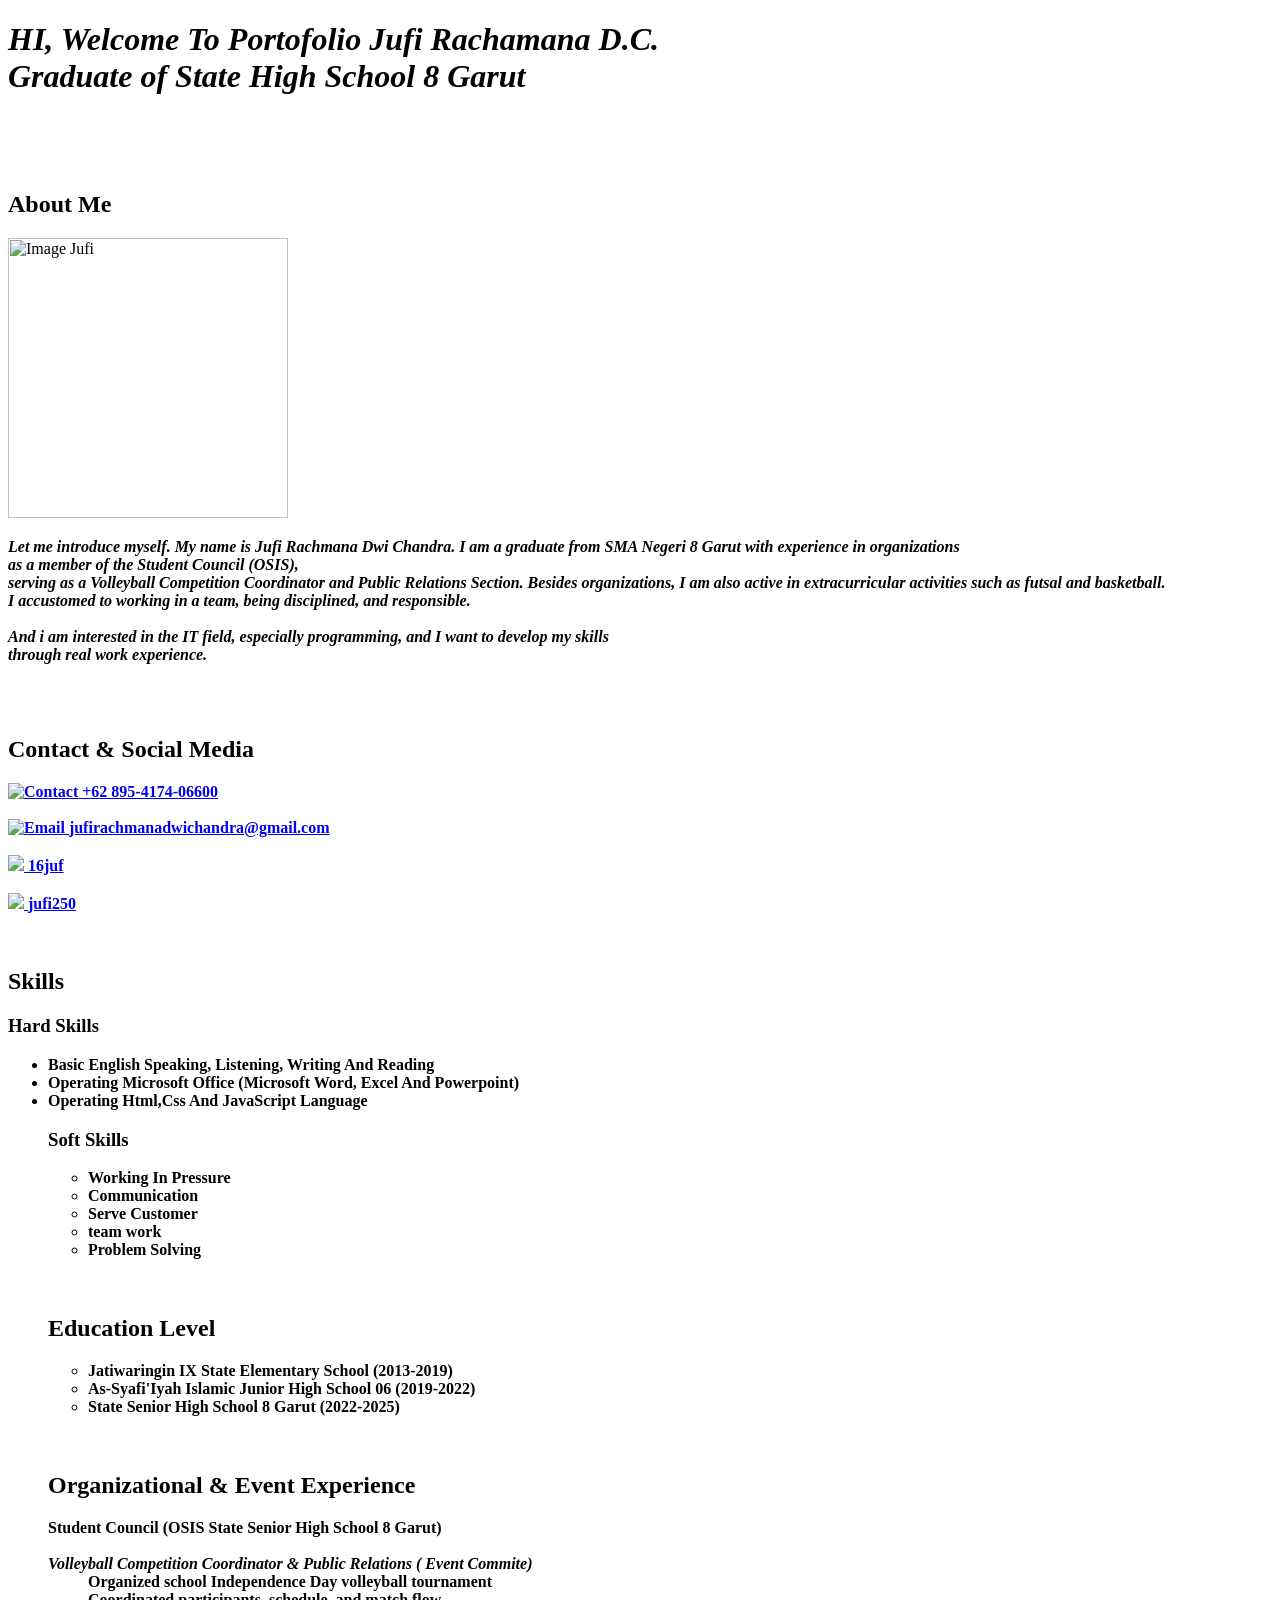
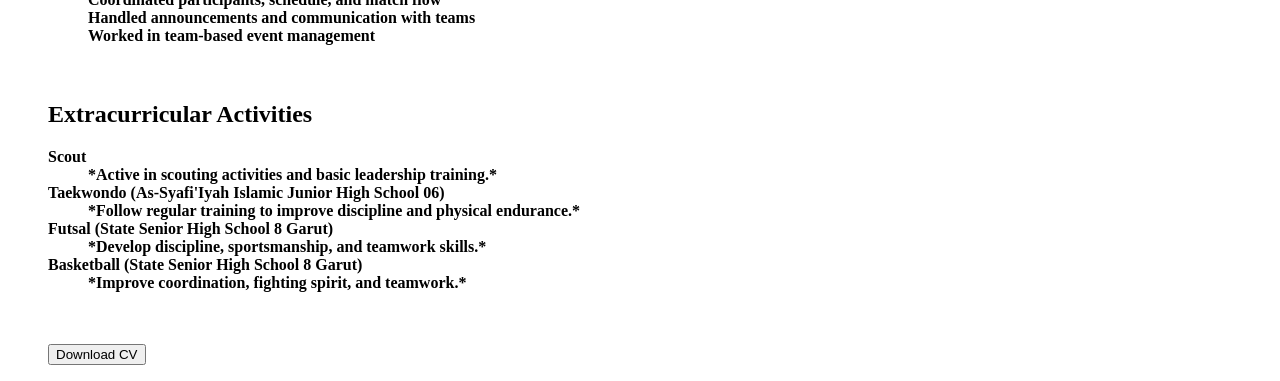
==== index.html @ 2dc1917c "Rename index.html.html to index.html" ====
<!doctype html>
<html lang="en-US"></html>
  <head>
    <meta charset="UTF-8">
    <meta name="profile/ biodata" content="Portofolio Website">
    <meta name="viewport" content="width=device-width, initial-scale=1.0">
    <title>Portofolio - Jufi Rachmana D.C.</title>
    <link rel="stylesheet" href="style.css">
  </head>
  
  <body>

    <!-- div = defines a division of a document -->

    <!-- Isi Portofolio Jufi Rachmana -->
     <div class="Introduction"></div>
   <h1>
      <em>HI, Welcome To Portofolio Jufi Rachamana D.C.<br>Graduate of State High School 8 Garut</em>
    </h1>
    <br>
    
<br><br>

    <!-- ABOUT ME -->

    <h2>About Me</h2>
     <img src="Foto Jufi.jpeg" class="Profile" width="280px" height="280px" title="Image Jufi">
     <div class="About-Me"></div>
      <p id="AboutMe"><strong><i>
   Let me introduce myself. My name is Jufi Rachmana Dwi Chandra. 
   I am a graduate from SMA Negeri 8 Garut with experience in organizations 
   <br>as a member of the Student Council (OSIS),<br>
   serving as a Volleyball Competition Coordinator and Public Relations Section.
Besides organizations, I am also active in extracurricular activities such as futsal and basketball. 
<br><span>I accustomed to working in a team, being disciplined, and responsible.</span>
<strong> <br><br>
<span> And i am interested in the IT field, especially programming, and I want to develop my skills 
<br>through real work experience.</span></strong></p></i>

<br><br>

 <!-- Contact & Social Media -->

<h2>Contact & Social Media</h2>

<div class="Contact">

  <a href="Whatssap.jfif" class="contact-item" title="Handphone" text-align="center">
    <img src="Whatssap.jfif" alt="Contact">
    <span>+62 895-4174-06600</span>
  </a>

  <br><br>

  <a href="mailto:jufirachmanadwichandra@gmail.com" class="contact-item" title="Gmail">
    <img src="Jufi Gmail.jpeg" alt="Email">
    <span>jufirachmanadwichandra@gmail.com</span>
  </a>

  <br><br>

  <a href="https://www.instagram.com/16juf" target="_blank" class="contact-item" title="Instagram">
    <img src="https://cdn-icons-png.flaticon.com/512/2111/2111463.png">
    <span>16juf</span>
  </a>

  <br><br>

  <a href="https://github.com/jufi250" target="_blank" class="contact-item" title="GitHub">
    <img src="https://raw.githubusercontent.com/simple-icons/simple-icons/develop/icons/github.svg">
    <span>jufi250</span>
  </a>
</div>

     <br><br>

     <!-- Skills -->

     <div class="Skills"></div>
     <h2>Skills</h2>
     <h3>Hard Skills</h3>
     <ul>
      <li class="Hard Skills">Basic English Speaking, Listening, Writing And Reading</li>
      <li class="Hard Skills">Operating Microsoft Office (Microsoft Word, Excel And Powerpoint)</li>
      <li class="Hard Skills"> Operating Html,Css And JavaScript Language</li>

      <h3>Soft Skills</h3>
      <ul>
        <li class="Soft Skills">Working In Pressure</li>
        <li class="Soft Skills">Communication</li>
        <li class="Soft Skills">Serve Customer</li>
        <li class="Soft Skills">team work</li>
        <li class="Soft Skills">Problem Solving</li>
       </ul>
  <br><br>
  
        <!-- Education Level -->

 <h2>Education Level</h2>
 <div class="Education"></div>
   <ul>
      <li class="School">Jatiwaringin IX State Elementary School (2013-2019)
        </li>
      <li class="School" >As-Syafi'Iyah Islamic Junior High School 06 (2019-2022)
      </li>
      <li class="School">State Senior High School 8 Garut (2022-2025)
      </li>
    </ul>

    <br><br>

     <!-- Organizational & Event Experience -->

    <h2>Organizational & Event Experience</h2>
    <div class="Organizational-Experience"></div>

    <dt><strong>Student Council (OSIS State Senior High School 8 Garut)</strong></dt>
    <br>
    <dt><em><strong>Volleyball Competition Coordinator & Public Relations ( Event Commite)</strong></em></dt>
    <dd class="Jobdesk" >Organized school Independence Day volleyball tournament</dd>
    <dd class="Jobdesk" >Coordinated participants, schedule, and match flow</dd>
    <dd class="Jobdesk" >Handled announcements and communication with teams</dd>
    <dd class="Jobdesk" >Worked in team-based event management</dd>

    <br><br>

    <!-- Extracurricular Activities -->

    <h2>Extracurricular Activities</h2>
    <div class="Extracurricular Activities"></div>
    <dl>
      <dt class="Extracurricular"><strong>Scout</strong></dt>
      <dd id="Jobdesk">*Active in scouting activities and basic leadership training.*</dd>
     
      <dt class="Extracurricular"><strong>Taekwondo (As-Syafi'Iyah Islamic Junior High School 06)</strong></dt>
      <dd id="Jobdesk">*Follow regular training to improve discipline and physical endurance.*</dd>
    
      <dt class="Extracurricular"><strong>Futsal (State Senior High School 8 Garut)</strong></dt>
      <dd id="Jobdesk">*Develop discipline, sportsmanship, and teamwork skills.*</dd>

      <dt class="Extracurricular"><strong>Basketball (State Senior High School 8 Garut)</strong></dt>
      <dd id="Jobdesk">*Improve coordination, fighting spirit, and teamwork.*</dd>
     </dl>

     <br><br>

<table>
  <div class="Documents"></div>
   <a href="CV Jufi Rachmana.pdf" download>
    <button>Download CV</button>
    </a>
    </table>

 <script src="script.js"></script>
    </body>
  </html>
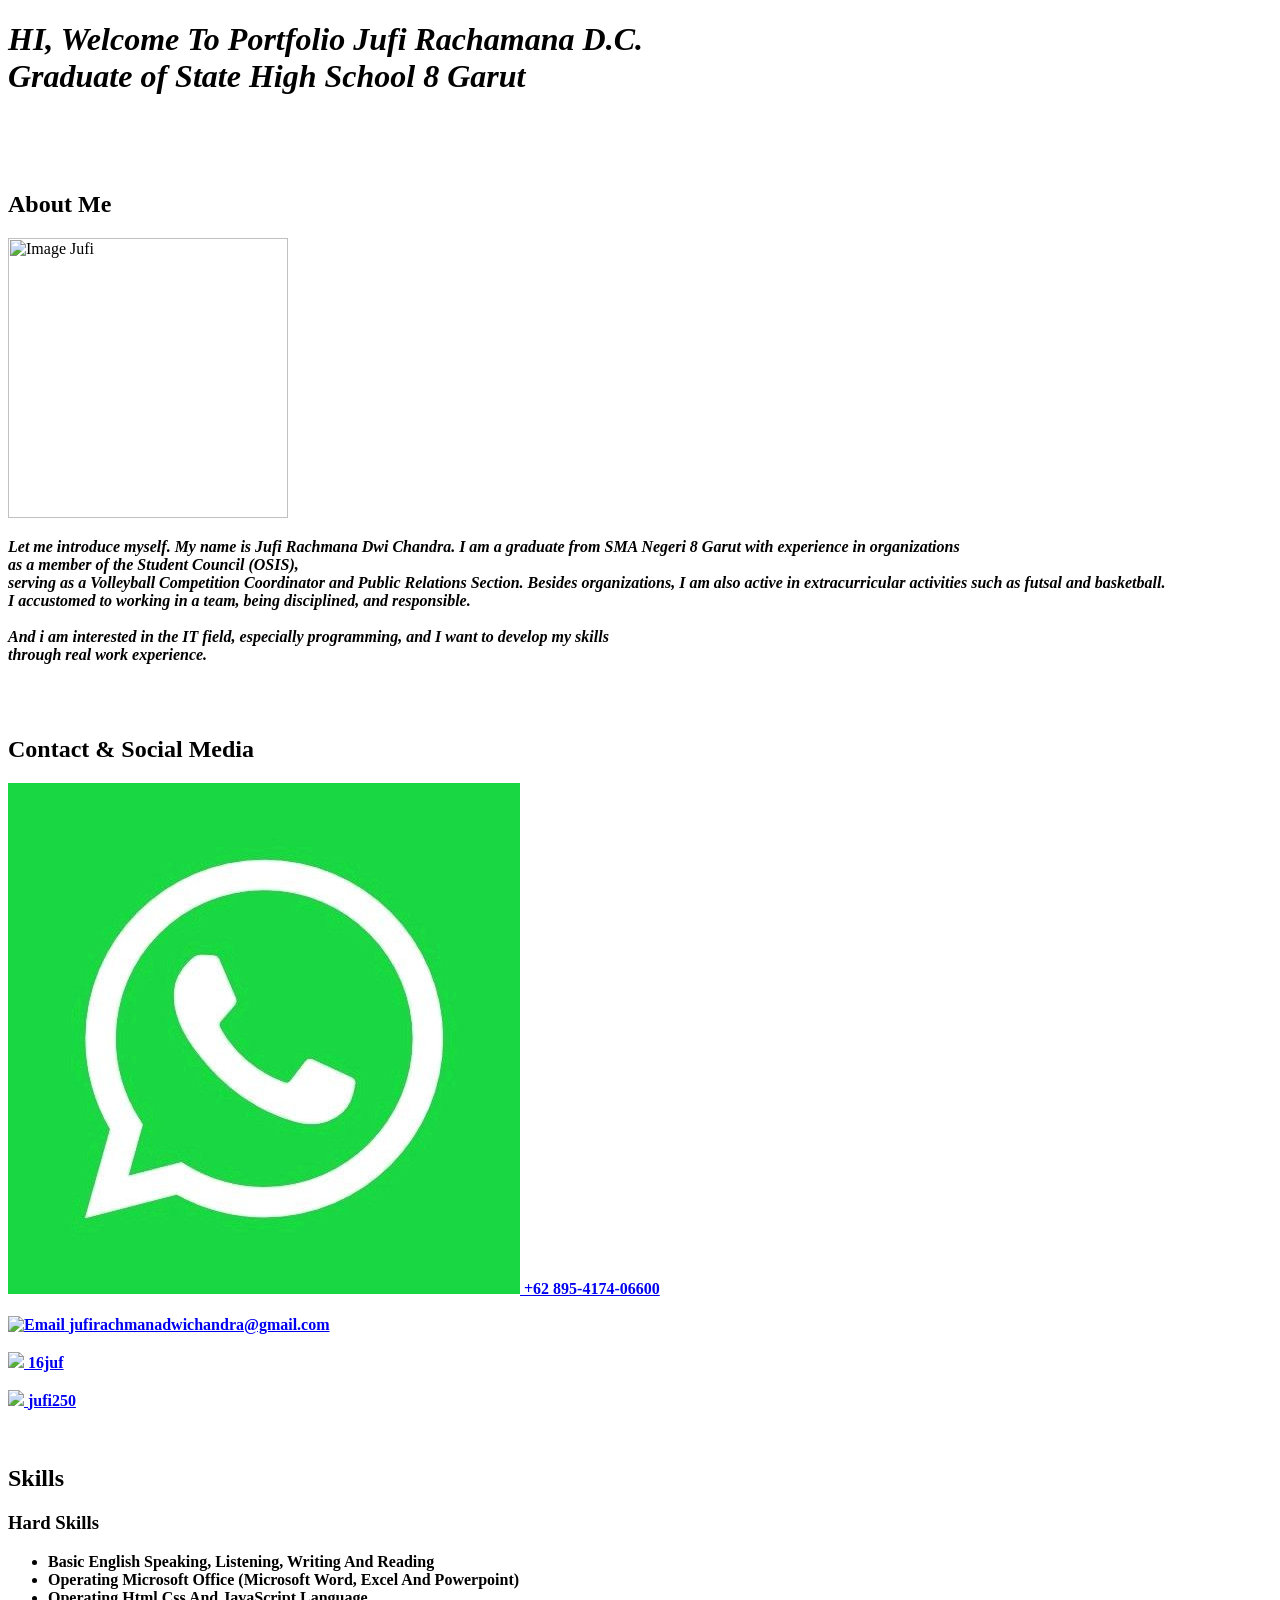
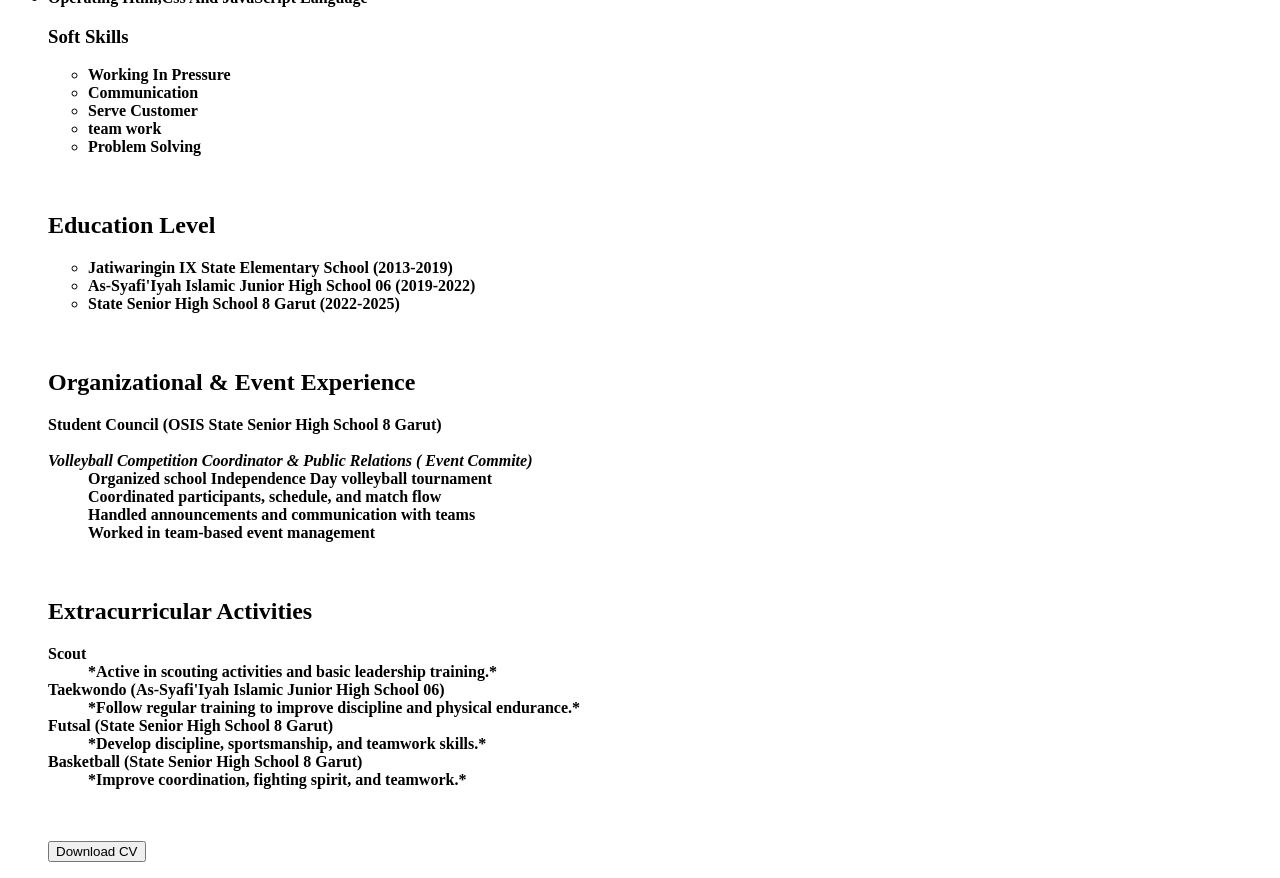
==== commit 447f2935: "Fix HTML encoding and update portfolio details" ====
--- a/index.html
+++ b/index.html
@@ -2,9 +2,9 @@
 <html lang="en-US"></html>
   <head>
     <meta charset="UTF-8">
-    <meta name="profile/ biodata" content="Portofolio Website">
+    <meta name="profile/ biodata" content="Portfolio Website">
     <meta name="viewport" content="width=device-width, initial-scale=1.0">
-    <title>Portofolio - Jufi Rachmana D.C.</title>
+    <title>Portfolio - Jufi Rachmana D.C.</title>
     <link rel="stylesheet" href="style.css">
   </head>
   
@@ -12,10 +12,10 @@
 
     <!-- div = defines a division of a document -->
 
-    <!-- Isi Portofolio Jufi Rachmana -->
+    <!-- Isi Portfolio Jufi Rachmana -->
      <div class="Introduction"></div>
    <h1>
-      <em>HI, Welcome To Portofolio Jufi Rachamana D.C.<br>Graduate of State High School 8 Garut</em>
+      <em>HI, Welcome To Portfolio Jufi Rachamana D.C.<br>Graduate of State High School 8 Garut</em>
     </h1>
     <br>
     
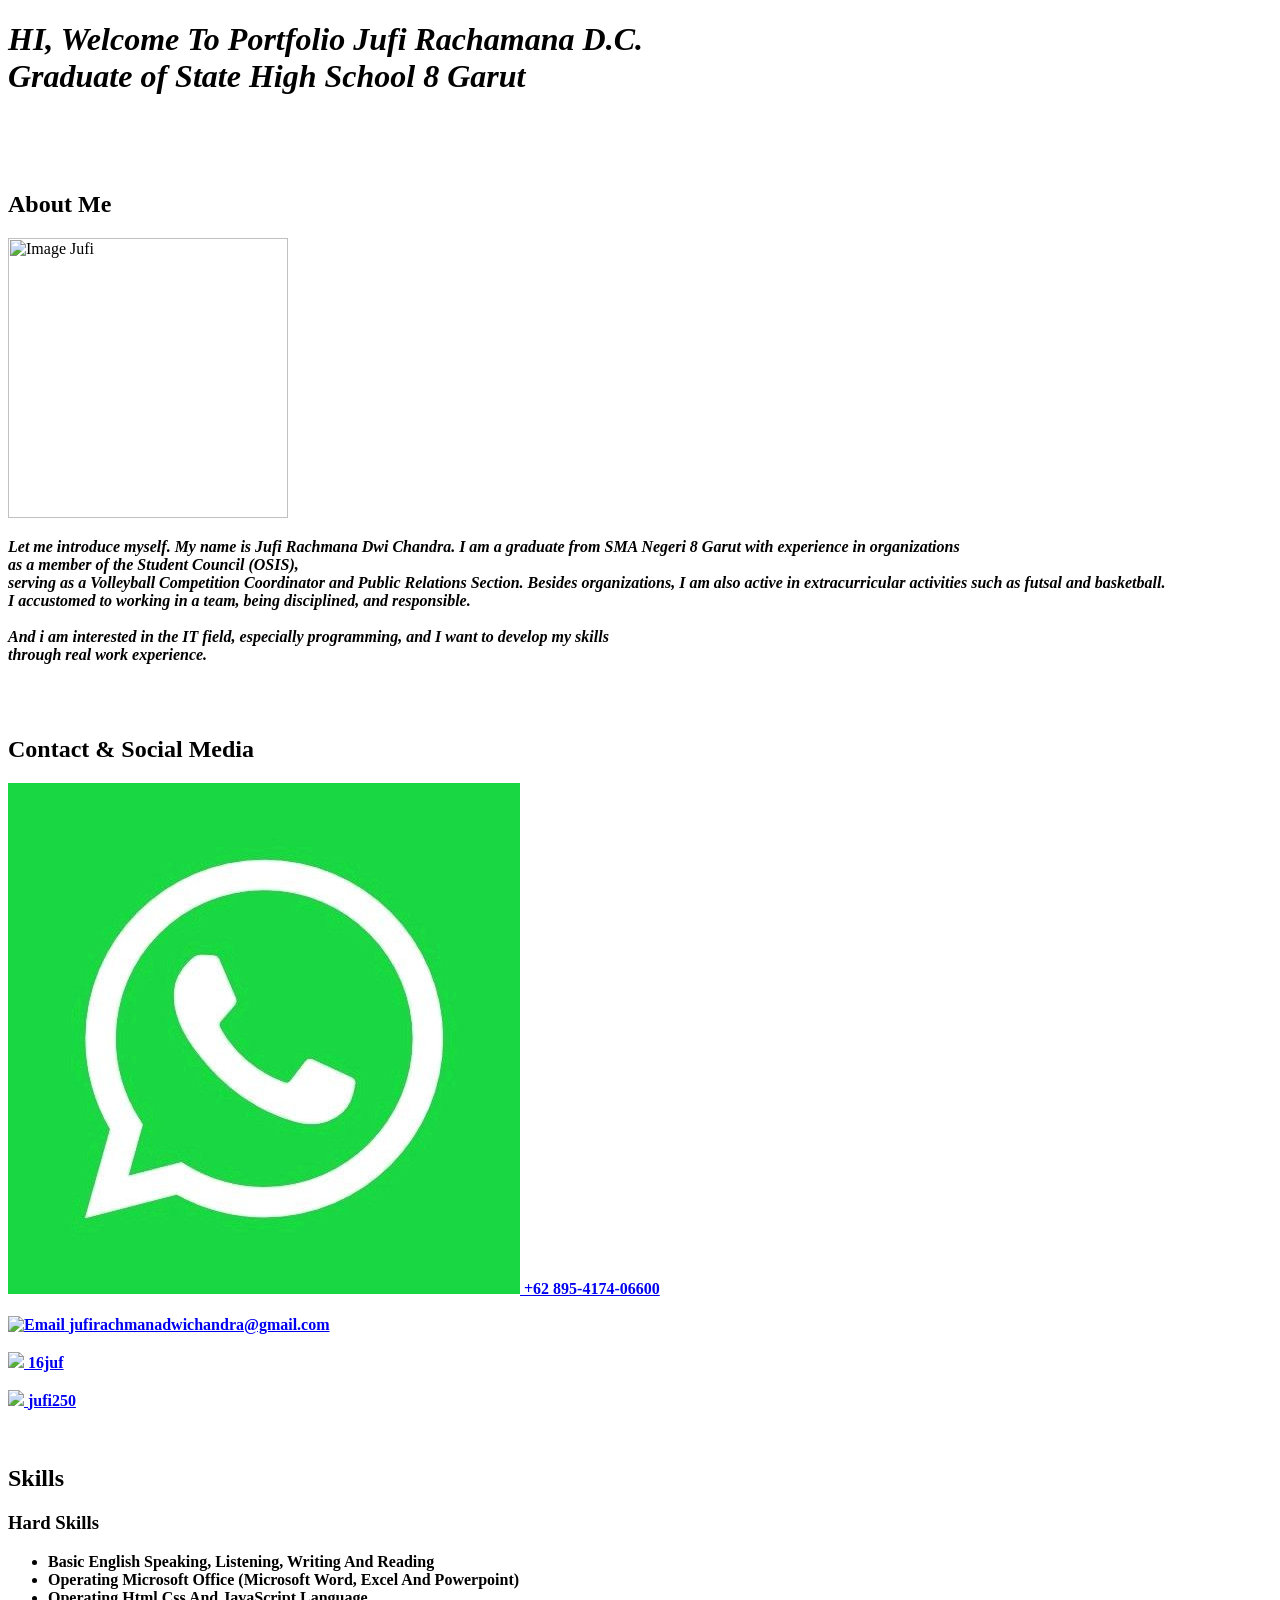
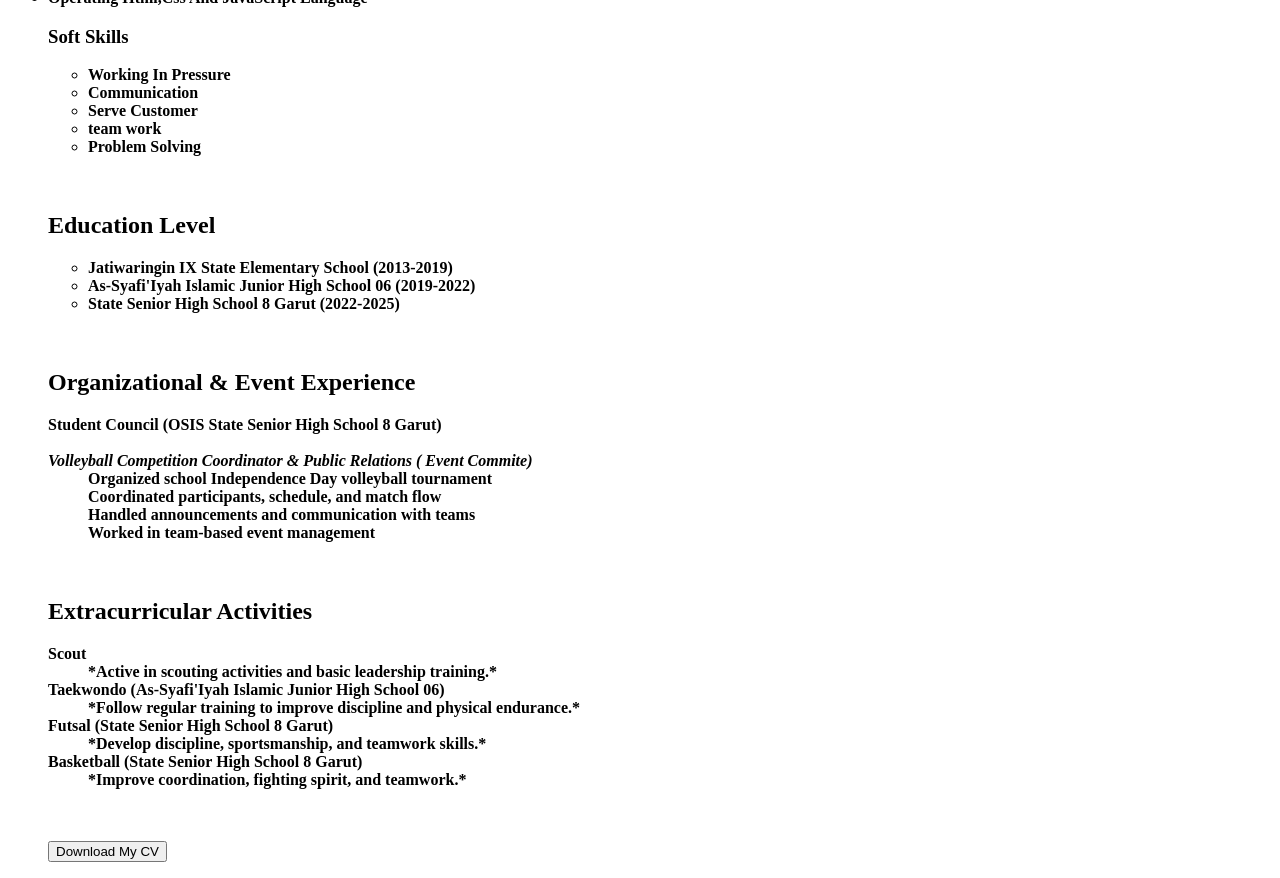
==== commit edf7ea87: "Add files via upload" ====
--- a/index.html
+++ b/index.html
@@ -1,10 +1,11 @@
 <!doctype html>
-<html lang="en-US"></html>
+<html lang="en-US">
   <head>
     <meta charset="UTF-8">
     <meta name="profile/ biodata" content="Portfolio Website">
     <meta name="viewport" content="width=device-width, initial-scale=1.0">
     <title>Portfolio - Jufi Rachmana D.C.</title>
+    <link rel="icon" type="image/png" href="Jf.png">
     <link rel="stylesheet" href="style.css">
   </head>
   
@@ -43,29 +44,32 @@
 
 <h2>Contact & Social Media</h2>
 
+<!-- Whatssap -->
 <div class="Contact">
 
-  <a href="Whatssap.jfif" class="contact-item" title="Handphone" text-align="center">
+  <a href="https://wa.me/62895417406600" target="_blank" class="contact-item" 
+  title="Handphone" text-align="center">
     <img src="Whatssap.jfif" alt="Contact">
     <span>+62 895-4174-06600</span>
   </a>
 
   <br><br>
-
-  <a href="mailto:jufirachmanadwichandra@gmail.com" class="contact-item" title="Gmail">
+ <!-- Gmail -->
+  <a href="https://mail.google.com/mail/?view=cm&fs=1&to=jufirachmanadwichandra@gmail.com" 
+  target="_blank" class="contact-item" title="Gmail">
     <img src="Jufi Gmail.jpeg" alt="Email">
     <span>jufirachmanadwichandra@gmail.com</span>
   </a>
 
   <br><br>
-
+<!-- Instagram -->
   <a href="https://www.instagram.com/16juf" target="_blank" class="contact-item" title="Instagram">
     <img src="https://cdn-icons-png.flaticon.com/512/2111/2111463.png">
     <span>16juf</span>
   </a>
 
   <br><br>
-
+<!-- GitHub -->
   <a href="https://github.com/jufi250" target="_blank" class="contact-item" title="GitHub">
     <img src="https://raw.githubusercontent.com/simple-icons/simple-icons/develop/icons/github.svg">
     <span>jufi250</span>
@@ -144,12 +148,11 @@
 
      <br><br>
 
-<table>
-  <div class="Documents"></div>
+ <div class="CV-Section"></div>
    <a href="CV Jufi Rachmana.pdf" download>
-    <button>Download CV</button>
+    <button class="cv-btn">Download My CV</button>
     </a>
-    </table>
+    
 
  <script src="script.js"></script>
     </body>
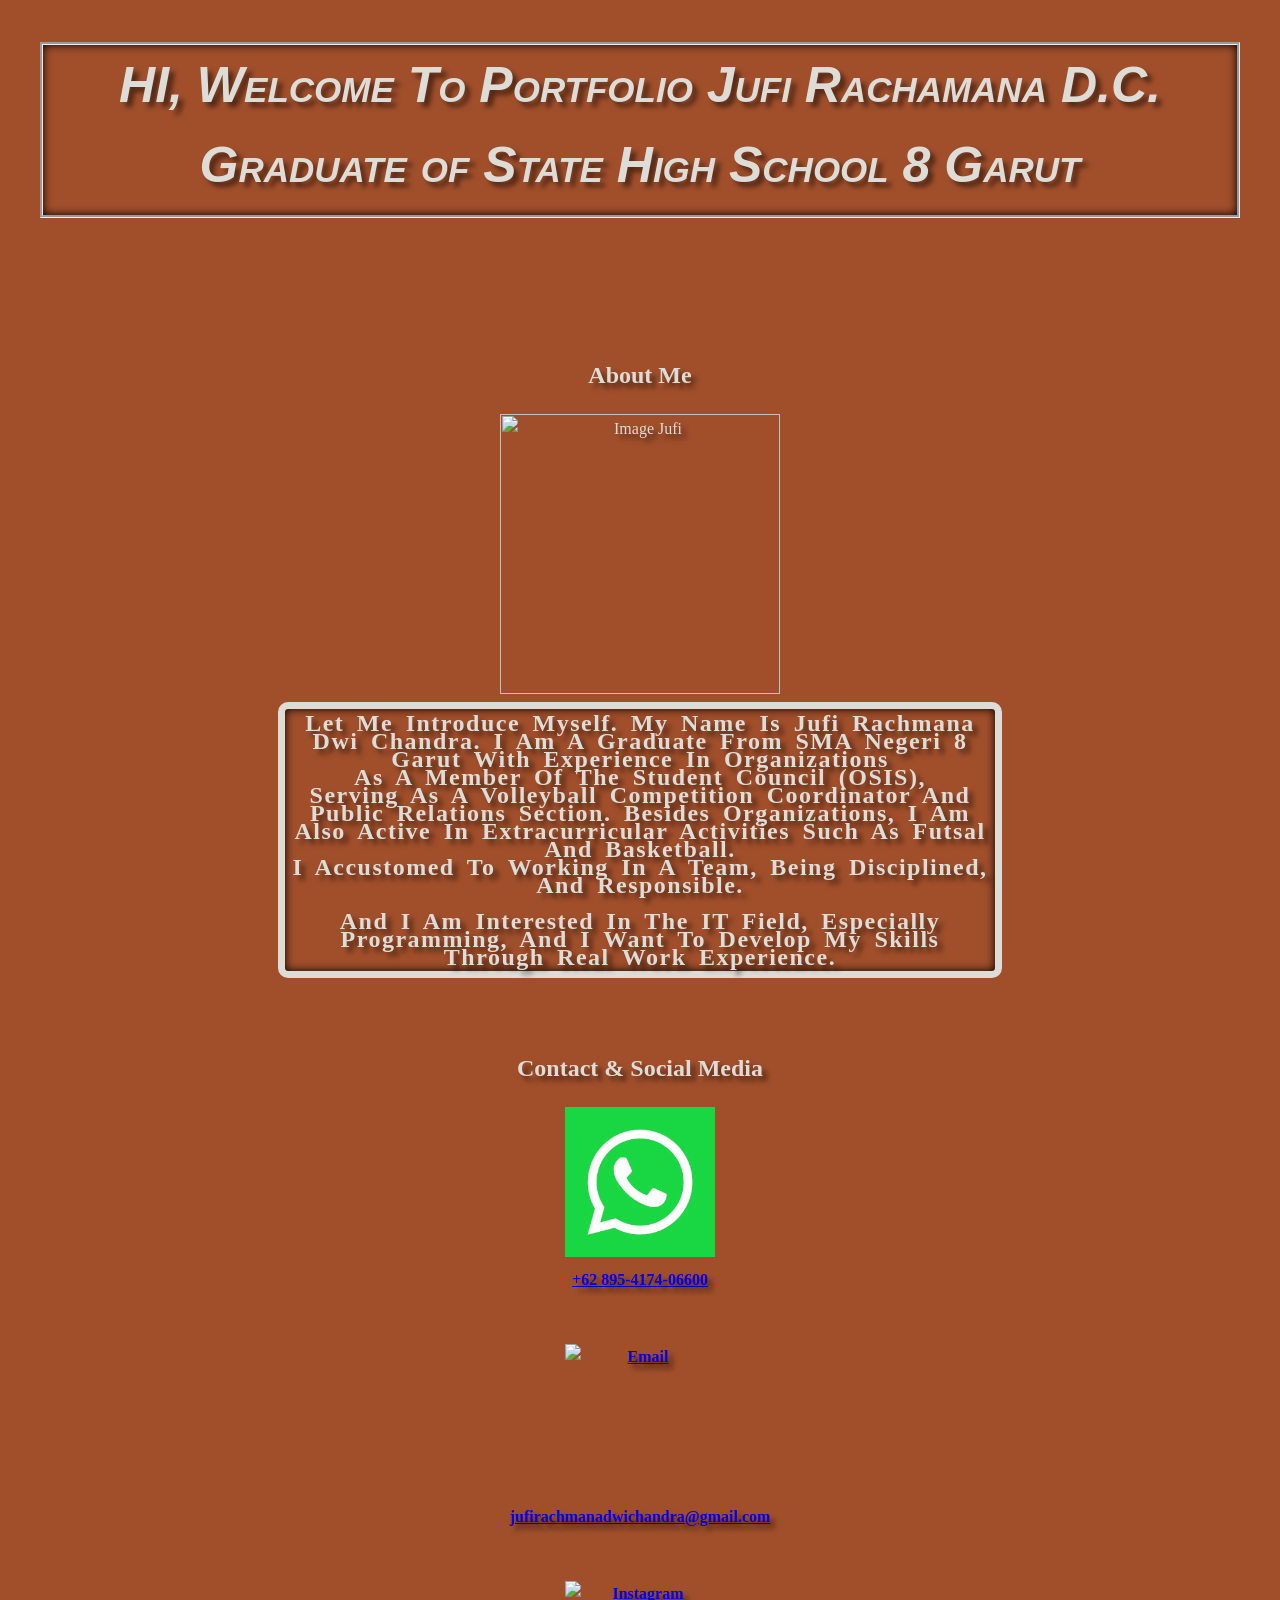
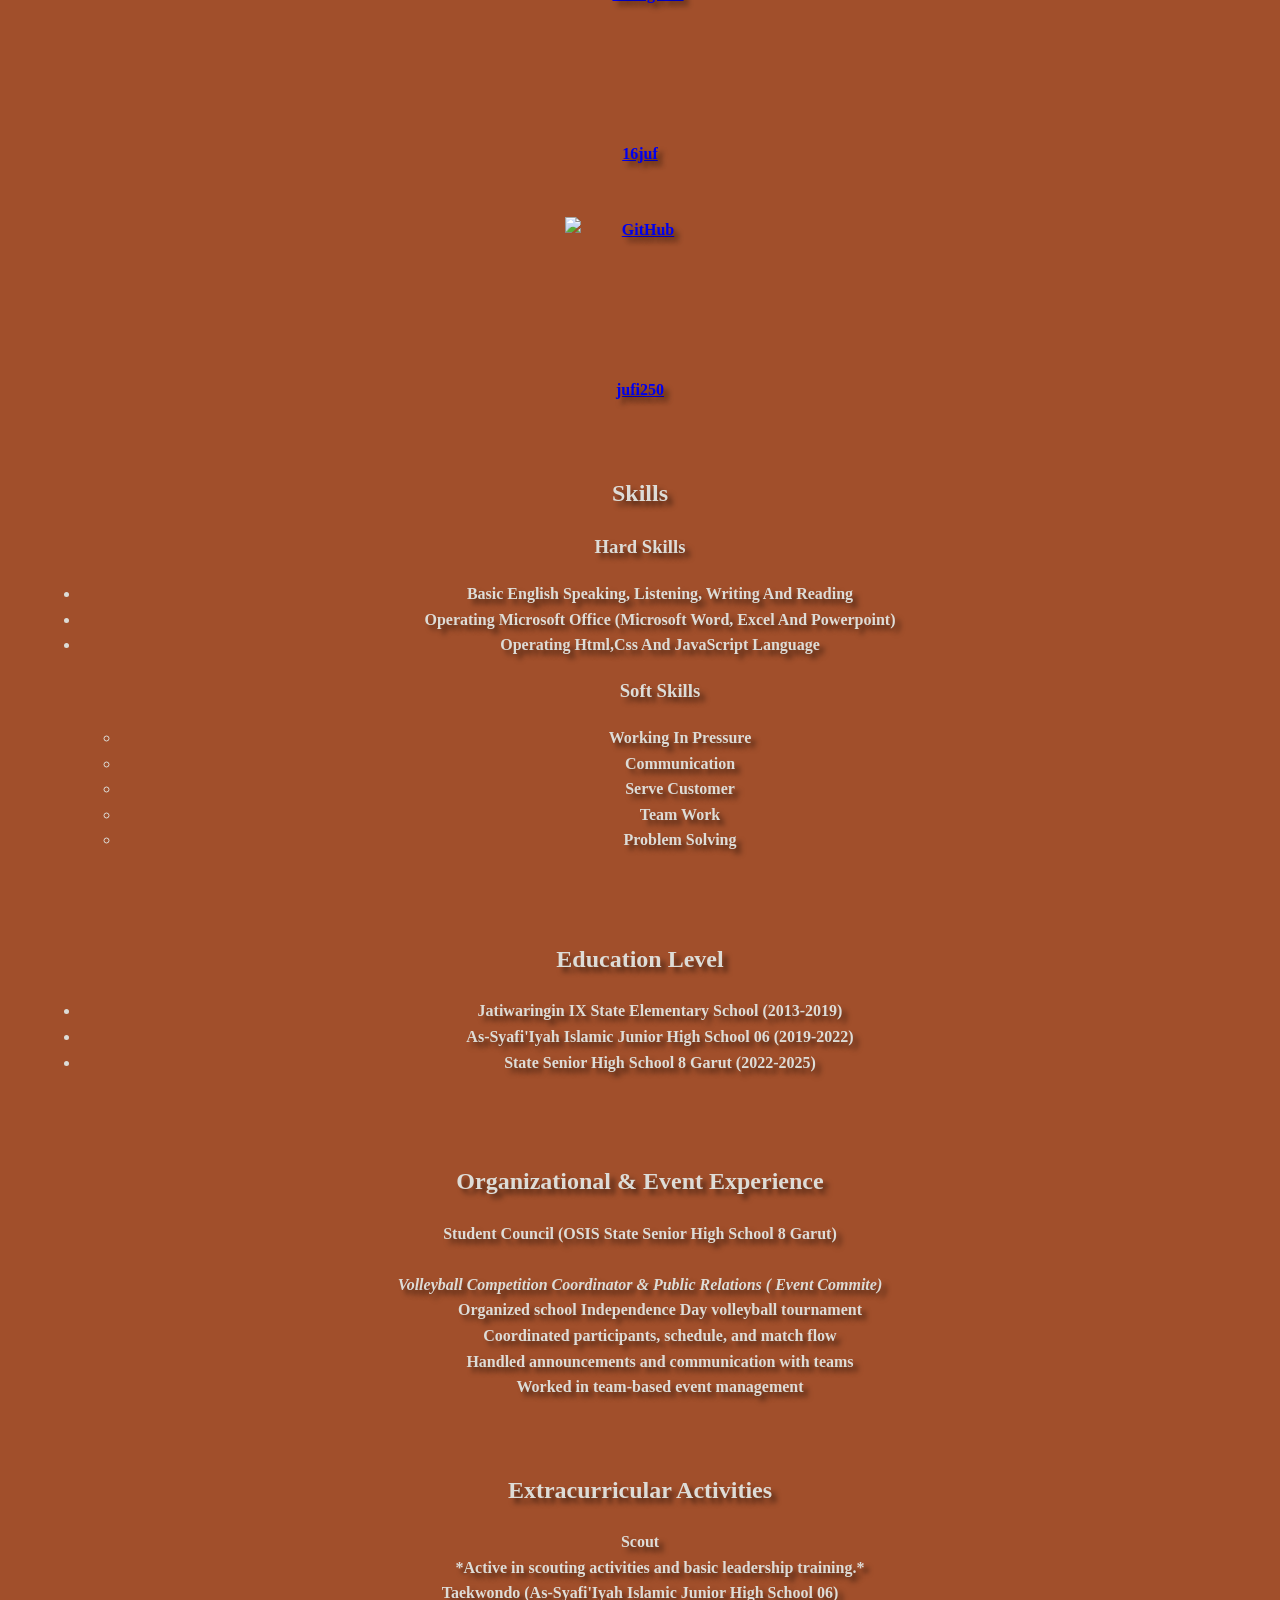
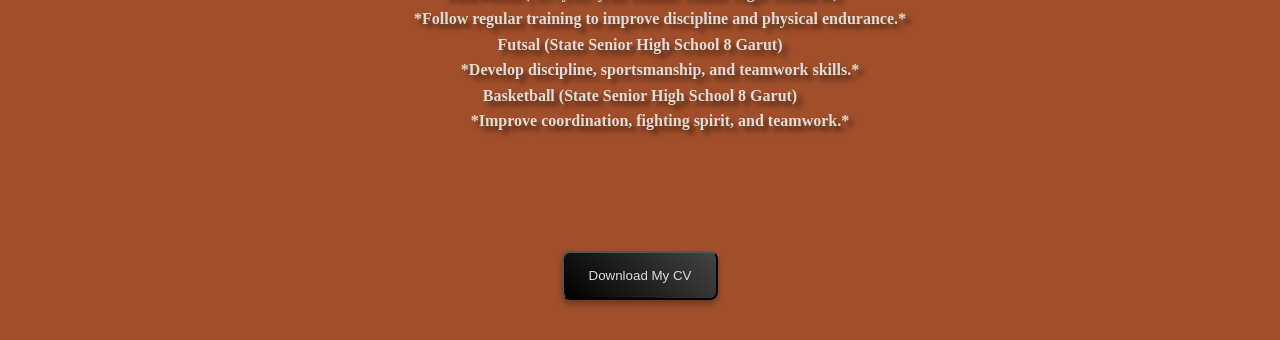
==== commit 72f654c3: "Add files via upload" ====
--- a/index.html
+++ b/index.html
@@ -1,8 +1,8 @@
 <!doctype html>
-<html lang="en-US">
+<html lang="en">
   <head>
     <meta charset="UTF-8">
-    <meta name="profile/ biodata" content="Portfolio Website">
+    <meta name="description" content="Portfolio Website">
     <meta name="viewport" content="width=device-width, initial-scale=1.0">
     <title>Portfolio - Jufi Rachmana D.C.</title>
     <link rel="icon" type="image/png" href="Jf.png">
@@ -14,20 +14,21 @@
     <!-- div = defines a division of a document -->
 
     <!-- Isi Portfolio Jufi Rachmana -->
-     <div class="Introduction"></div>
+     <section class="Introduction">
    <h1>
       <em>HI, Welcome To Portfolio Jufi Rachamana D.C.<br>Graduate of State High School 8 Garut</em>
     </h1>
+    </section>
     <br>
     
 <br><br>
 
     <!-- ABOUT ME -->
-
+ 
+    <section class="About-Me">
     <h2>About Me</h2>
      <img src="Foto Jufi.jpeg" class="Profile" width="280px" height="280px" title="Image Jufi">
-     <div class="About-Me"></div>
-      <p id="AboutMe"><strong><i>
+        <p id="AboutMe"><strong>
    Let me introduce myself. My name is Jufi Rachmana Dwi Chandra. 
    I am a graduate from SMA Negeri 8 Garut with experience in organizations 
    <br>as a member of the Student Council (OSIS),<br>
@@ -36,20 +37,21 @@
 <br><span>I accustomed to working in a team, being disciplined, and responsible.</span>
 <strong> <br><br>
 <span> And i am interested in the IT field, especially programming, and I want to develop my skills 
-<br>through real work experience.</span></strong></p></i>
+<br>through real work experience.</span></strong></p>
+    </section>
+
 
 <br><br>
 
  <!-- Contact & Social Media -->
 
+ <section class="Contact-Social-Media">
 <h2>Contact & Social Media</h2>
 
 <!-- Whatssap -->
-<div class="Contact">
-
   <a href="https://wa.me/62895417406600" target="_blank" class="contact-item" 
   title="Handphone" text-align="center">
-    <img src="Whatssap.jfif" alt="Contact">
+    <img src="Whatssap.jfif" alt="Contact" loading="lazy">
     <span>+62 895-4174-06600</span>
   </a>
 
@@ -57,30 +59,31 @@
  <!-- Gmail -->
   <a href="https://mail.google.com/mail/?view=cm&fs=1&to=jufirachmanadwichandra@gmail.com" 
   target="_blank" class="contact-item" title="Gmail">
-    <img src="Jufi Gmail.jpeg" alt="Email">
+    <img src="Jufi Gmail.jpeg" alt="Email" loading="lazy">
     <span>jufirachmanadwichandra@gmail.com</span>
   </a>
 
   <br><br>
 <!-- Instagram -->
   <a href="https://www.instagram.com/16juf" target="_blank" class="contact-item" title="Instagram">
-    <img src="https://cdn-icons-png.flaticon.com/512/2111/2111463.png">
+    <img src="https://cdn-icons-png.flaticon.com/512/2111/2111463.png" alt="Instagram" loading="lazy">
     <span>16juf</span>
   </a>
 
   <br><br>
 <!-- GitHub -->
   <a href="https://github.com/jufi250" target="_blank" class="contact-item" title="GitHub">
-    <img src="https://raw.githubusercontent.com/simple-icons/simple-icons/develop/icons/github.svg">
+    <img src="https://raw.githubusercontent.com/simple-icons/simple-icons/develop/icons/github.svg" 
+    alt="GitHub" loading="lazy">
     <span>jufi250</span>
   </a>
-</div>
+</section>
 
      <br><br>
 
      <!-- Skills -->
 
-     <div class="Skills"></div>
+     <section class="Skills">
      <h2>Skills</h2>
      <h3>Hard Skills</h3>
      <ul>
@@ -93,15 +96,16 @@
         <li class="Soft Skills">Working In Pressure</li>
         <li class="Soft Skills">Communication</li>
         <li class="Soft Skills">Serve Customer</li>
-        <li class="Soft Skills">team work</li>
+        <li class="Soft Skills">Team Work</li>
         <li class="Soft Skills">Problem Solving</li>
        </ul>
+       </section>
   <br><br>
   
         <!-- Education Level -->
 
+<section class="Education">
  <h2>Education Level</h2>
- <div class="Education"></div>
    <ul>
       <li class="School">Jatiwaringin IX State Elementary School (2013-2019)
         </li>
@@ -110,14 +114,14 @@
       <li class="School">State Senior High School 8 Garut (2022-2025)
       </li>
     </ul>
+</section>
 
     <br><br>
 
      <!-- Organizational & Event Experience -->
 
+      <section class="Organizational-Event-Experience">
     <h2>Organizational & Event Experience</h2>
-    <div class="Organizational-Experience"></div>
-
     <dt><strong>Student Council (OSIS State Senior High School 8 Garut)</strong></dt>
     <br>
     <dt><em><strong>Volleyball Competition Coordinator & Public Relations ( Event Commite)</strong></em></dt>
@@ -125,13 +129,14 @@
     <dd class="Jobdesk" >Coordinated participants, schedule, and match flow</dd>
     <dd class="Jobdesk" >Handled announcements and communication with teams</dd>
     <dd class="Jobdesk" >Worked in team-based event management</dd>
+      </section>
 
     <br><br>
 
     <!-- Extracurricular Activities -->
 
+<section class="Extracurricular Activities">
     <h2>Extracurricular Activities</h2>
-    <div class="Extracurricular Activities"></div>
     <dl>
       <dt class="Extracurricular"><strong>Scout</strong></dt>
       <dd id="Jobdesk">*Active in scouting activities and basic leadership training.*</dd>
@@ -145,14 +150,15 @@
       <dt class="Extracurricular"><strong>Basketball (State Senior High School 8 Garut)</strong></dt>
       <dd id="Jobdesk">*Improve coordination, fighting spirit, and teamwork.*</dd>
      </dl>
+     </section>
 
      <br><br>
 
- <div class="CV-Section"></div>
+ <section class="CV-Section">
    <a href="CV Jufi Rachmana.pdf" download>
     <button class="cv-btn">Download My CV</button>
     </a>
-    
+    </section>
 
  <script src="script.js"></script>
     </body>
--- a/style.css
+++ b/style.css
@@ -0,0 +1,113 @@
+h1 {
+  font-weight: bold;
+  text-align: center;
+  color: #dddcd7;
+  font-size: clamp(24px, 5vw, 50px);
+  font-family: Arial, Helvetica, sans-serif;
+  padding-bottom: 10px;
+  font-variant: small-caps;
+  text-shadow: 5px 5px 5px rgba(0, 0, 0, 0.5);
+  box-shadow: inset 0 0 10px #000000;
+  border-top-style: groove;
+  border-bottom-style: groove;
+  border-left-style: groove;
+  border-right-style: groove;
+  animation-name: slideDown;
+  animation-duration: 3s;
+  animation-delay: 1s;
+}
+
+@keyframes slideDown {
+  from {
+    transform: translateY(-100%);
+    opacity: 0;
+  }
+  to {
+    transform: translateY(0);
+    opacity: 1;
+  }
+}
+
+body {
+  background-color: rgb(161, 79, 43);
+  color: #dddcd7;
+  margin: 40px;
+  line-height: 1.6;
+  background-attachment: fixed;
+  text-align: center;
+  text-shadow: 5px 5px 5px rgba(0, 0, 0, 0.5);
+  justify-content: center;
+}
+
+p {
+  justify-content: center;
+  text-align: center;
+  max-width: 700px;
+  line-height: 18px;
+  font-family: Georgia, "Times New Roman", Times, serif;
+  font-size: clamp(16px, 2vw, 24px);
+  color: #dddcd7;
+  text-transform: capitalize;
+  letter-spacing: 1.5px;
+  text-shadow: 5px 5px 5px rgba(0, 0, 0, 0.5);
+  box-shadow: inset 0 0 10px #000000;
+  word-spacing: 5px;
+  font-weight: bold;
+  border-style: solid;
+  border-width: 7px;
+  border-radius: 10px;
+  padding: 5px;
+  margin: auto;
+}
+
+.contact-item {
+  display: flex;
+  justify-content: center;
+  align-items: center;
+  text-align: center;
+  flex-direction: column;
+}
+
+.contact-item img {
+  width: 150px;
+  height: 150px;
+  object-fit: contain;
+  margin-bottom: 10px;
+}
+
+.CV-Section {
+  margin-top: 50px;
+  text-align: center;
+}
+
+.cv-btn {
+  background: linear-gradient(45deg, #000, #444);
+  color: #dddcd7;
+  padding: 15px 25px;
+  border-radius: 8px;
+  cursor: pointer;
+  transition:
+    transform 0.2s ease-in-out,
+    background 0.3s ease-in-out;
+  box-shadow: 0 4px 6px rgba(0, 0, 0, 0.3);
+}
+
+/* ---- this efect activate when the user touches on the button ---- */
+
+/* Hover */
+.contact-item img:hover {
+  transform: scale(1.2);
+}
+
+/* Hover */
+.cv-btn:hover {
+  transform: scale(1.1);
+  background: linear-gradient(45deg, #d4c9c9, #5a5959);
+  box-shadow: 0 6px 8px rgba(0, 0, 0, 0.4);
+}
+
+/* Click */
+.cv-btn:active {
+  transform: scale(0.95);
+}
+
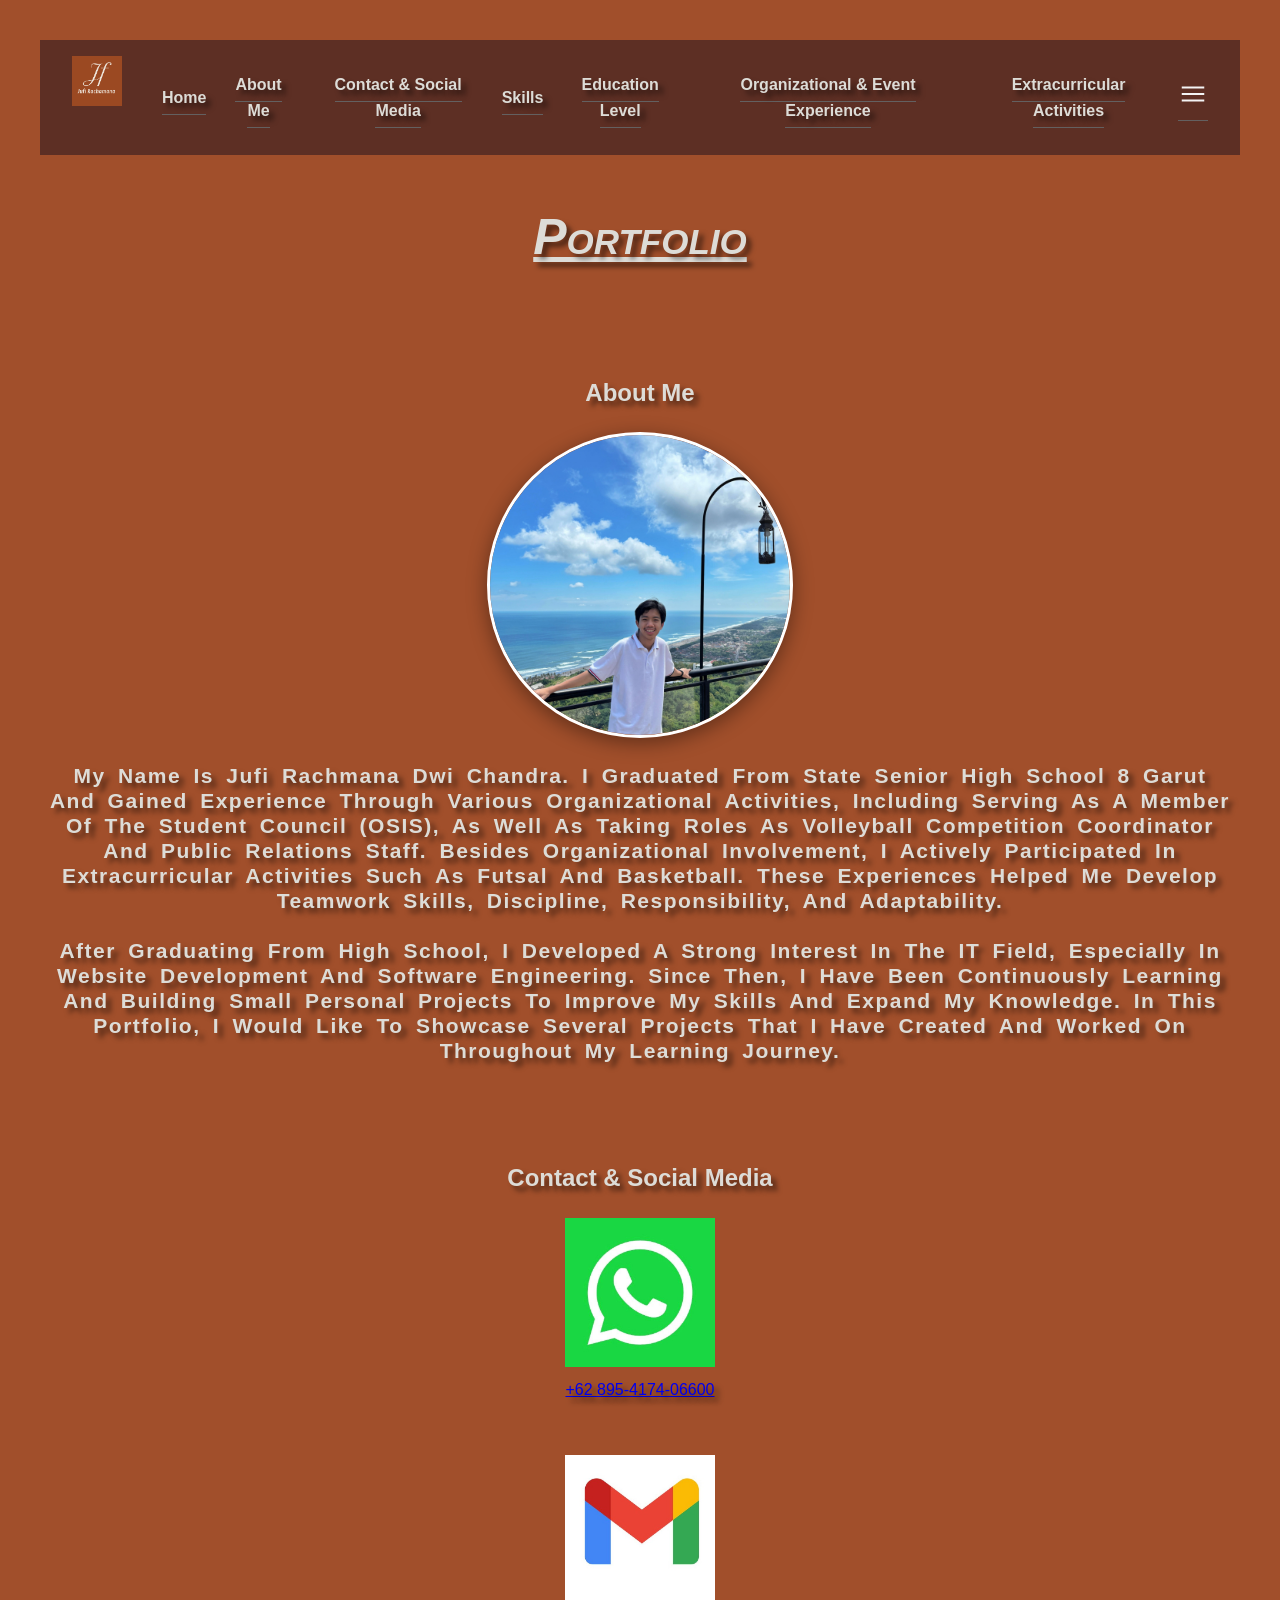
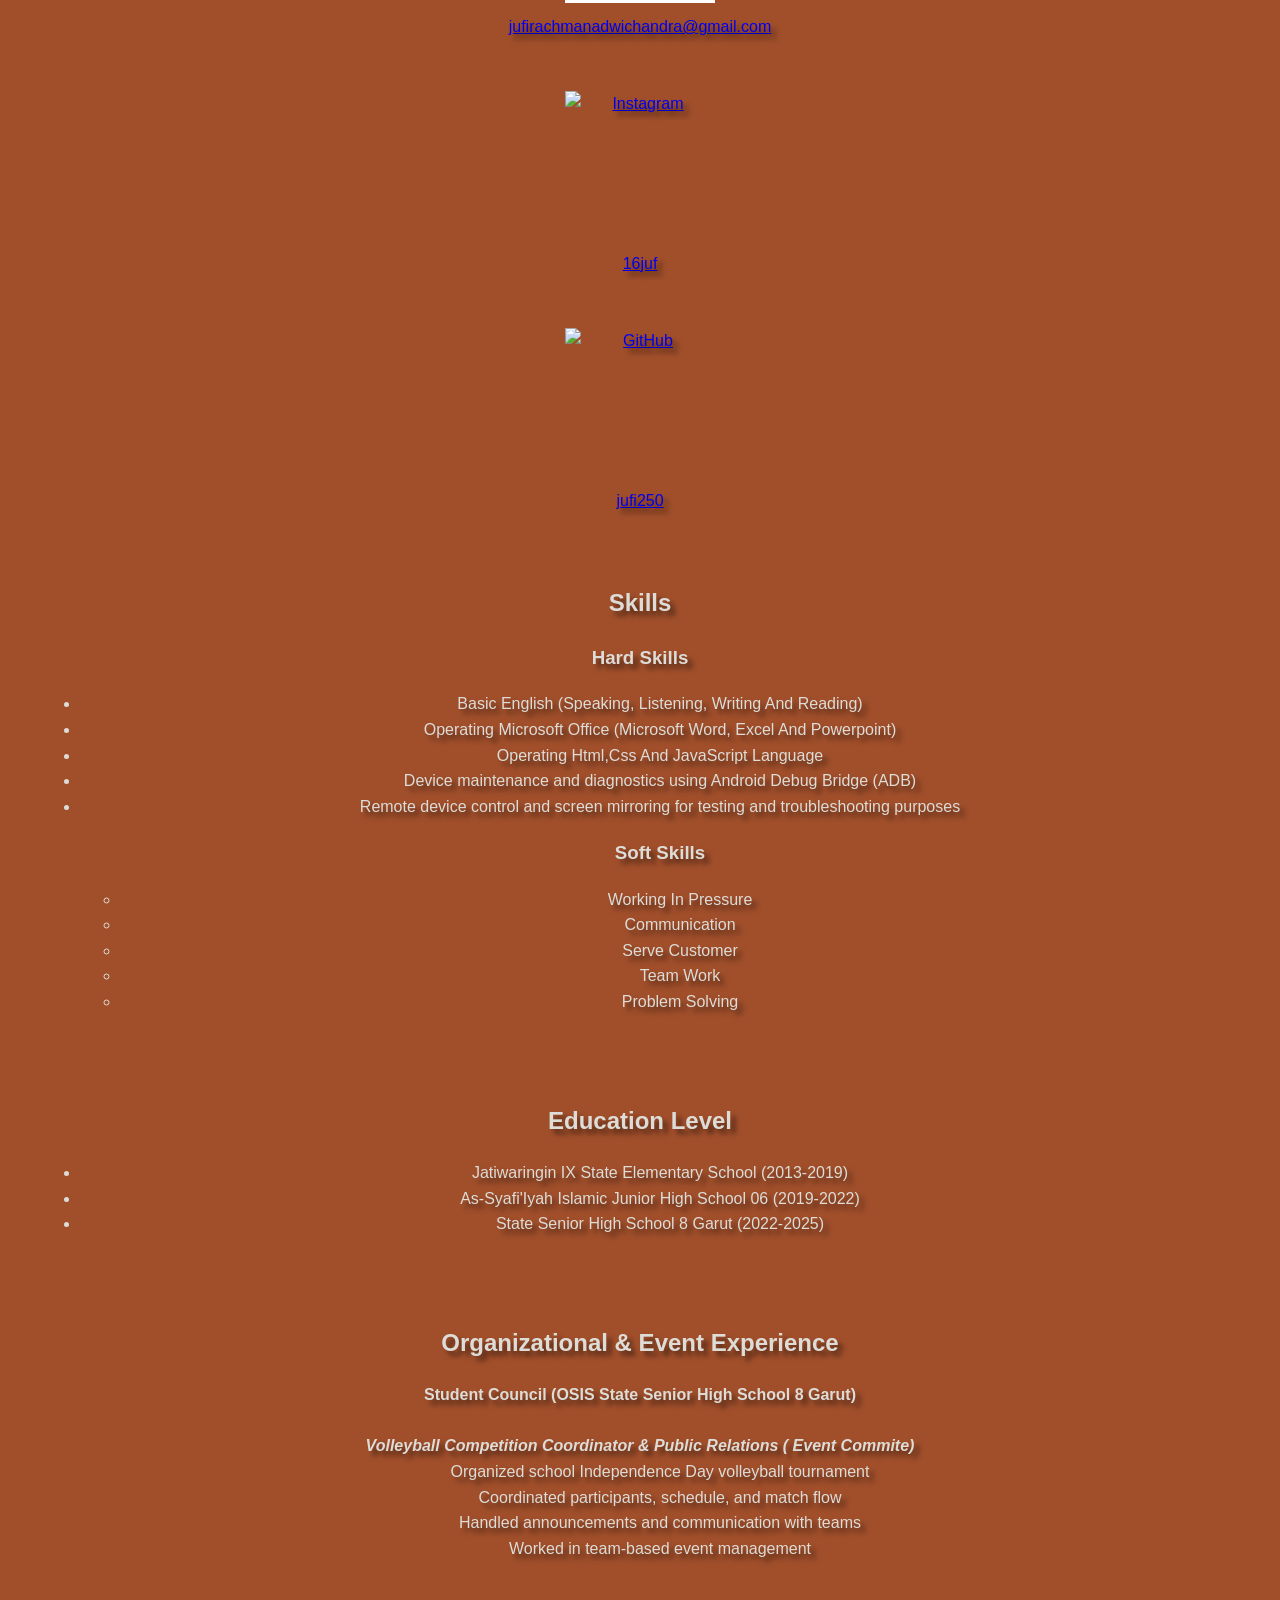
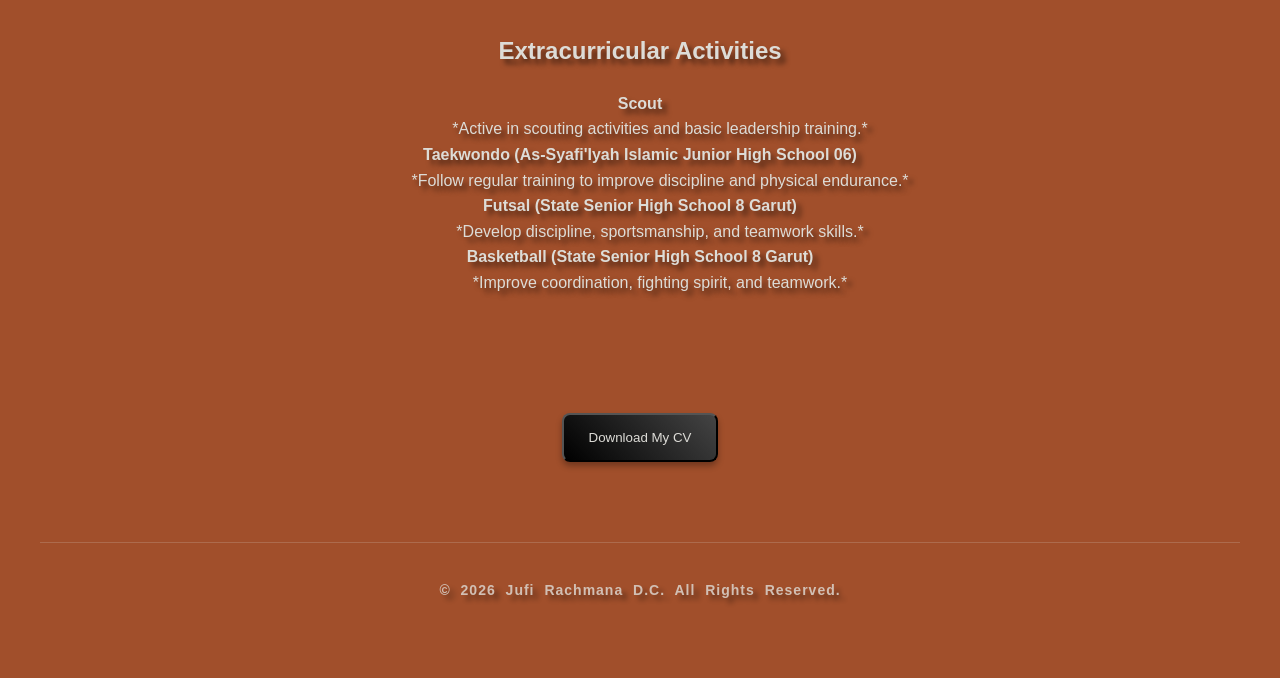
==== commit d4620b58: "Add files via upload" ====
--- a/index.html
+++ b/index.html
@@ -1,165 +1,312 @@
 <!doctype html>
 <html lang="en">
   <head>
-    <meta charset="UTF-8">
-    <meta name="description" content="Portfolio Website">
-    <meta name="viewport" content="width=device-width, initial-scale=1.0">
+    <meta charset="UTF-8" />
+    <meta name="description" content="Portfolio Website" />
+    <meta name="viewport" content="width=device-width, initial-scale=1.0" />
+    <meta name="keywords" content="HTML, HTML5, CSS, JavaScript" />
     <title>Portfolio - Jufi Rachmana D.C.</title>
-    <link rel="icon" type="image/png" href="Jf.png">
-    <link rel="stylesheet" href="style.css">
+
+    <link rel="icon" type="image/png" href="Jf.png" />
+    <link rel="stylesheet" href="style.css" />
   </head>
-  
+
   <body>
-
-    <!-- div = defines a division of a document -->
-
-    <!-- Isi Portfolio Jufi Rachmana -->
+    <nav>
+      <div class="logo">
+        <img src="Jf.png" alt="Logo"/>
+      </div>
+      <ul>
+        <li><a href="#">Home</a></li>
+        <li><a href="#">About Me</a></li>
+        <li><a href="#">Contact & Social Media</a></li>
+        <li><a href="#">Skills</a></li>
+        <li><a href="#">Education Level</a></li>
+        <li><a href="#">Organizational & Event Experience</a></li>
+        <li><a href="#">Extracurricular Activities</a></li>
+        <li><a><img src="Menu.svg" alt="Menu" viewbox="0 96 960 960" /></a></li>
+      </ul>
+     </nav>
+     
      <section class="Introduction">
-   <h1>
-      <em>HI, Welcome To Portfolio Jufi Rachamana D.C.<br>Graduate of State High School 8 Garut</em>
-    </h1>
-    </section>
-    <br>
+      <h1>
+        <em>
+          <ins> Portfolio </ins>
+        </em>
+      </h1>
+      <br>
+
+    </section>
+
+
     
-<br><br>
-
     <!-- ABOUT ME -->
- 
     <section class="About-Me">
-    <h2>About Me</h2>
-     <img src="Foto Jufi.jpeg" class="Profile" width="280px" height="280px" title="Image Jufi">
-        <p id="AboutMe"><strong>
-   Let me introduce myself. My name is Jufi Rachmana Dwi Chandra. 
-   I am a graduate from SMA Negeri 8 Garut with experience in organizations 
-   <br>as a member of the Student Council (OSIS),<br>
-   serving as a Volleyball Competition Coordinator and Public Relations Section.
-Besides organizations, I am also active in extracurricular activities such as futsal and basketball. 
-<br><span>I accustomed to working in a team, being disciplined, and responsible.</span>
-<strong> <br><br>
-<span> And i am interested in the IT field, especially programming, and I want to develop my skills 
-<br>through real work experience.</span></strong></p>
-    </section>
-
-
-<br><br>
-
- <!-- Contact & Social Media -->
-
- <section class="Contact-Social-Media">
-<h2>Contact & Social Media</h2>
-
-<!-- Whatssap -->
-  <a href="https://wa.me/62895417406600" target="_blank" class="contact-item" 
-  title="Handphone" text-align="center">
-    <img src="Whatssap.jfif" alt="Contact" loading="lazy">
-    <span>+62 895-4174-06600</span>
-  </a>
-
-  <br><br>
- <!-- Gmail -->
-  <a href="https://mail.google.com/mail/?view=cm&fs=1&to=jufirachmanadwichandra@gmail.com" 
-  target="_blank" class="contact-item" title="Gmail">
-    <img src="Jufi Gmail.jpeg" alt="Email" loading="lazy">
-    <span>jufirachmanadwichandra@gmail.com</span>
-  </a>
-
-  <br><br>
-<!-- Instagram -->
-  <a href="https://www.instagram.com/16juf" target="_blank" class="contact-item" title="Instagram">
-    <img src="https://cdn-icons-png.flaticon.com/512/2111/2111463.png" alt="Instagram" loading="lazy">
-    <span>16juf</span>
-  </a>
-
-  <br><br>
-<!-- GitHub -->
-  <a href="https://github.com/jufi250" target="_blank" class="contact-item" title="GitHub">
-    <img src="https://raw.githubusercontent.com/simple-icons/simple-icons/develop/icons/github.svg" 
-    alt="GitHub" loading="lazy">
-    <span>jufi250</span>
-  </a>
-</section>
-
-     <br><br>
-
-     <!-- Skills -->
-
-     <section class="Skills">
-     <h2>Skills</h2>
-     <h3>Hard Skills</h3>
-     <ul>
-      <li class="Hard Skills">Basic English Speaking, Listening, Writing And Reading</li>
-      <li class="Hard Skills">Operating Microsoft Office (Microsoft Word, Excel And Powerpoint)</li>
-      <li class="Hard Skills"> Operating Html,Css And JavaScript Language</li>
-
-      <h3>Soft Skills</h3>
+      <h2>About Me</h2>
+      <img src="Foto Jufi.jpg" alt="Image Jufi" class="Profile" />
+      <p class="AboutMe">
+        My name is Jufi Rachmana Dwi Chandra. I graduated from State Senior High School 8 
+        Garut and gained experience through various organizational activities,
+        including serving as a member of the Student Council (OSIS), as well as
+        taking roles as Volleyball Competition Coordinator and Public Relations
+        staff. Besides organizational involvement, I actively participated in
+        extracurricular activities such as futsal and basketball. These
+        experiences helped me develop teamwork skills, discipline,
+        responsibility, and adaptability.<br />
+
+        <br />
+        After graduating from high school, I developed a strong interest in the
+        IT field, especially in website development and software engineering.
+        Since then, I have been continuously learning and building small
+        personal projects to improve my skills and expand my knowledge. In this
+        portfolio, I would like to showcase several projects that I have created
+        and worked on throughout my learning journey.
+      </p>
+    </section>
+
+    <br /><br />
+    <!-- Contact & Social Media -->
+
+    <section class="Contact-Social-Media">
+      <h2>Contact & Social Media</h2>
+
+      <!-- Whatssap -->
+
+      <a
+        href="https://wa.me/62895417406600"
+        target="_blank"
+        class="contact-item"
+        title="Handphone"
+        text-align="center"
+      >
+        <img src="Whatssap.jfif" alt="Contact" loading="lazy" />
+
+        <span>+62 895-4174-06600</span>
+      </a>
+
+      <br /><br />
+
+      <!-- Gmail -->
+
+      <a
+        href="https://mail.google.com/mail/?view=cm&fs=1&to=jufirachmanadwichandra@gmail.com"
+        target="_blank"
+        class="contact-item"
+        title="Gmail"
+      >
+        <img src="Jufi Gmail.jpeg" alt="Email" loading="lazy" />
+
+        <span>jufirachmanadwichandra@gmail.com</span>
+      </a>
+
+      <br /><br />
+
+      <!-- Instagram -->
+
+      <a
+        href="https://www.instagram.com/16juf"
+        target="_blank"
+        class="contact-item"
+        title="Instagram"
+      >
+        <img
+          src="https://cdn-icons-png.flaticon.com/512/2111/2111463.png"
+          alt="Instagram"
+          loading="lazy"
+        />
+
+        <span>16juf</span>
+      </a>
+
+      <br /><br />
+
+      <!-- GitHub -->
+
+      <a
+        href="https://github.com/jufi250"
+        target="_blank"
+        class="contact-item"
+        title="GitHub"
+      >
+        <img
+          src="https://raw.githubusercontent.com/simple-icons/simple-icons/develop/icons/github.svg"
+          alt="GitHub"
+          loading="lazy"
+        />
+
+        <span>jufi250</span>
+      </a>
+    </section>
+
+    <br /><br />
+
+    <!-- Skills -->
+
+    <section class="Skills">
+      <h2>Skills</h2>
+
+      <h3>Hard Skills</h3>
+
       <ul>
-        <li class="Soft Skills">Working In Pressure</li>
-        <li class="Soft Skills">Communication</li>
-        <li class="Soft Skills">Serve Customer</li>
-        <li class="Soft Skills">Team Work</li>
-        <li class="Soft Skills">Problem Solving</li>
-       </ul>
-       </section>
-  <br><br>
-  
-        <!-- Education Level -->
-
-<section class="Education">
- <h2>Education Level</h2>
-   <ul>
-      <li class="School">Jatiwaringin IX State Elementary School (2013-2019)
-        </li>
-      <li class="School" >As-Syafi'Iyah Islamic Junior High School 06 (2019-2022)
-      </li>
-      <li class="School">State Senior High School 8 Garut (2022-2025)
-      </li>
-    </ul>
-</section>
-
-    <br><br>
-
-     <!-- Organizational & Event Experience -->
-
-      <section class="Organizational-Event-Experience">
-    <h2>Organizational & Event Experience</h2>
-    <dt><strong>Student Council (OSIS State Senior High School 8 Garut)</strong></dt>
-    <br>
-    <dt><em><strong>Volleyball Competition Coordinator & Public Relations ( Event Commite)</strong></em></dt>
-    <dd class="Jobdesk" >Organized school Independence Day volleyball tournament</dd>
-    <dd class="Jobdesk" >Coordinated participants, schedule, and match flow</dd>
-    <dd class="Jobdesk" >Handled announcements and communication with teams</dd>
-    <dd class="Jobdesk" >Worked in team-based event management</dd>
-      </section>
-
-    <br><br>
+        <li class="Hard Skills">
+          Basic English (Speaking, Listening, Writing And Reading)
+        </li>
+
+        <li class="Hard Skills">
+          Operating Microsoft Office (Microsoft Word, Excel And Powerpoint)
+        </li>
+
+        <li class="Hard Skills">Operating Html,Css And JavaScript Language</li>
+
+        <li class="Hard Skills">
+          Device maintenance and diagnostics using Android Debug Bridge (ADB)
+        </li>
+
+        <li class="Hard Skills">
+          Remote device control and screen mirroring for testing and
+          troubleshooting purposes
+        </li>
+
+        <h3>Soft Skills</h3>
+
+        <ul>
+          <li class="Soft Skills">Working In Pressure</li>
+          <li class="Soft Skills">Communication</li>
+          <li class="Soft Skills">Serve Customer</li>
+          <li class="Soft Skills">Team Work</li>
+          <li class="Soft Skills">Problem Solving</li>
+        </ul>
+      </ul>
+    </section>
+
+    <br /><br />
+
+    <!-- Education Level -->
+
+    <section class="Education">
+      <h2>Education Level</h2>
+
+      <ul>
+        <li class="School">
+          Jatiwaringin IX State Elementary School (2013-2019)
+        </li>
+
+        <li class="School">
+          As-Syafi'Iyah Islamic Junior High School 06 (2019-2022)
+        </li>
+
+        <li class="School">State Senior High School 8 Garut (2022-2025)</li>
+      </ul>
+    </section>
+
+    <br /><br />
+
+    <!-- Organizational & Event Experience -->
+
+    <section class="Organizational-Event-Experience">
+      <h2>Organizational & Event Experience</h2>
+
+      <dt>
+        <strong>
+          Student Council (OSIS State Senior High School 8 Garut)
+        </strong>
+      </dt>
+
+      <br />
+
+      <dt>
+        <em>
+          <strong>
+            Volleyball Competition Coordinator & Public Relations ( Event
+            Commite)
+          </strong>
+        </em>
+      </dt>
+
+      <dd class="Jobdesk">
+        Organized school Independence Day volleyball tournament
+      </dd>
+
+      <dd class="Jobdesk">
+        Coordinated participants, schedule, and match flow
+      </dd>
+
+      <dd class="Jobdesk">
+        Handled announcements and communication with teams
+      </dd>
+
+      <dd class="Jobdesk">Worked in team-based event management</dd>
+    </section>
+
+    <br /><br />
 
     <!-- Extracurricular Activities -->
 
-<section class="Extracurricular Activities">
-    <h2>Extracurricular Activities</h2>
-    <dl>
-      <dt class="Extracurricular"><strong>Scout</strong></dt>
-      <dd id="Jobdesk">*Active in scouting activities and basic leadership training.*</dd>
-     
-      <dt class="Extracurricular"><strong>Taekwondo (As-Syafi'Iyah Islamic Junior High School 06)</strong></dt>
-      <dd id="Jobdesk">*Follow regular training to improve discipline and physical endurance.*</dd>
-    
-      <dt class="Extracurricular"><strong>Futsal (State Senior High School 8 Garut)</strong></dt>
-      <dd id="Jobdesk">*Develop discipline, sportsmanship, and teamwork skills.*</dd>
-
-      <dt class="Extracurricular"><strong>Basketball (State Senior High School 8 Garut)</strong></dt>
-      <dd id="Jobdesk">*Improve coordination, fighting spirit, and teamwork.*</dd>
-     </dl>
-     </section>
-
-     <br><br>
-
- <section class="CV-Section">
-   <a href="CV Jufi Rachmana.pdf" download>
-    <button class="cv-btn">Download My CV</button>
-    </a>
-    </section>
-
- <script src="script.js"></script>
-    </body>
-  </html>
+    <section class="Extracurricular Activities">
+      <h2>Extracurricular Activities</h2>
+
+      <dl>
+        <dt class="Extracurricular">
+          <strong>Scout</strong>
+        </dt>
+
+        <dd id="Jobdesk">
+          *Active in scouting activities and basic leadership training.*
+        </dd>
+
+        <dt class="Extracurricular">
+          <strong>
+            Taekwondo (As-Syafi'Iyah Islamic Junior High School 06)
+          </strong>
+        </dt>
+
+        <dd id="Jobdesk">
+          *Follow regular training to improve discipline and physical
+          endurance.*
+        </dd>
+
+        <dt class="Extracurricular">
+          <strong> Futsal (State Senior High School 8 Garut) </strong>
+        </dt>
+
+        <dd id="Jobdesk">
+          *Develop discipline, sportsmanship, and teamwork skills.*
+        </dd>
+
+        <dt class="Extracurricular">
+          <strong> Basketball (State Senior High School 8 Garut) </strong>
+        </dt>
+
+        <dd id="Jobdesk">
+          *Improve coordination, fighting spirit, and teamwork.*
+        </dd>
+      </dl>
+    </section>
+
+    <br /><br />
+
+    <!-- CV Download -->
+
+    <section class="CV-Section">
+      <a href="CV Jufi Rachmana.pdf" download>
+        <button onclick="showToast()" class="cv-btn">Download My CV</button>
+      </a>
+    </section>
+
+     <!-- FOOTER HALAMAN PORTFOLIO -->
+    <footer>
+      <p>&copy; 2026 Jufi Rachmana D.C. All Rights Reserved.</p>
+    </footer>
+
+
+    <!-- Toast Notification -->
+
+    <div id="toast" class="toast">You have downloaded this CV</div>
+
+
+    <script src="script.js"></script>
+  </body>
+</html>
+
+  </body>
+</html>
--- a/style.css
+++ b/style.css
@@ -7,11 +7,6 @@
   padding-bottom: 10px;
   font-variant: small-caps;
   text-shadow: 5px 5px 5px rgba(0, 0, 0, 0.5);
-  box-shadow: inset 0 0 10px #000000;
-  border-top-style: groove;
-  border-bottom-style: groove;
-  border-left-style: groove;
-  border-right-style: groove;
   animation-name: slideDown;
   animation-duration: 3s;
   animation-delay: 1s;
@@ -22,56 +17,97 @@
     transform: translateY(-100%);
     opacity: 0;
   }
+
   to {
     transform: translateY(0);
     opacity: 1;
   }
 }
 
+.Profile {
+  width: 100%;
+  max-width: 300px;
+
+  aspect-ratio: 1 / 1;
+  object-fit: cover;
+
+  border-radius: 50%;
+
+  display: block;
+  margin: 0 auto;
+
+  border: 3px solid white;
+
+  box-shadow: 0px 5px 20px rgba(0, 0, 0, 0.4);
+
+  transition: 0.3s ease;
+}
+
+.Profile:hover {
+  transform: scale(1.03);
+}
+
 body {
-  background-color: rgb(161, 79, 43);
-  color: #dddcd7;
-  margin: 40px;
+  max-width: 1200px;
+  background-color: rgba(161, 79, 43);
+
+  margin: 40px auto;
+
   line-height: 1.6;
+
   background-attachment: fixed;
+
+  color: #dddcd7;
   text-align: center;
+
   text-shadow: 5px 5px 5px rgba(0, 0, 0, 0.5);
+
   justify-content: center;
+
+  font-family: Arial, Helvetica, sans-serif;
+
+  overflow-x: hidden;
 }
 
 p {
   justify-content: center;
-  text-align: center;
-  max-width: 700px;
-  line-height: 18px;
-  font-family: Georgia, "Times New Roman", Times, serif;
-  font-size: clamp(16px, 2vw, 24px);
-  color: #dddcd7;
+  line-height: 25px;
+
+  font-size: 21px;
+
+  color: #dddcd7;
+
   text-transform: capitalize;
+
   letter-spacing: 1.5px;
+
   text-shadow: 5px 5px 5px rgba(0, 0, 0, 0.5);
-  box-shadow: inset 0 0 10px #000000;
+
   word-spacing: 5px;
+
   font-weight: bold;
-  border-style: solid;
-  border-width: 7px;
-  border-radius: 10px;
+
   padding: 5px;
-  margin: auto;
+
+  margin: 20px auto;
 }
 
 .contact-item {
   display: flex;
   justify-content: center;
   align-items: center;
+
   text-align: center;
+
   flex-direction: column;
 }
 
 .contact-item img {
   width: 150px;
   height: 150px;
+
   object-fit: contain;
+
   margin-bottom: 10px;
 }
 
@@ -82,32 +118,273 @@
 
 .cv-btn {
   background: linear-gradient(45deg, #000, #444);
-  color: #dddcd7;
+
+  color: #dddcd7;
+
   padding: 15px 25px;
+
   border-radius: 8px;
+
   cursor: pointer;
+
   transition:
     transform 0.2s ease-in-out,
     background 0.3s ease-in-out;
+
   box-shadow: 0 4px 6px rgba(0, 0, 0, 0.3);
 }
 
+.skills-container {
+  display: grid;
+
+  grid-template-columns: repeat(auto-fit, minmax(150px, 1fr));
+
+  gap: 20px;
+}
+
+/* Navbar */
+nav {
+  background-color: #3f2122af;
+  display: flex;
+  justify-content: space-between;
+  padding: 1rem 2rem;
+}
+
+nav ul {
+  display: flex;
+  list-style: none;
+  align-items: center;
+  gap: 1rem;
+  width: 100%;
+  justify-content: flex-end;
+}
+
+nav ul li:first-child {
+  margin-right: auto;
+}
+
+nav div img {
+  width: 50px;
+  height: 50px;
+}
+
+nav ul li a {
+  text-decoration: none;
+  font-family: "Segoe UI", Tahoma, Geneva, Verdana, sans-serif;
+  color: #dddcd7;
+  font-weight: 600;
+  padding: 8px 0;
+  transition: all;
+  transition-duration: 300ms;
+  border-bottom: 1px solid #636060;
+}
+
+nav ul li a:hover {
+  border-bottom: 1px solid #dddcd7;
+  color: rgb(180, 17, 17);
+}
+
+nav ul li a img {
+  width: 30px;
+  height: 30px;
+  transition: all;
+  transition-duration: 300ms;
+}
+
+nav ul li a img:hover {
+  transform: scale(1.2);
+  color: rgb(180, 17, 17);
+}
+
+/* ---- Footer ---- */
+footer {
+  margin-top: 80px;
+  padding: 30px 0;
+  border-top: 1px solid rgba(221, 220, 215, 0.2); /* Garis pembatas tipis */
+  font-family: Arial, Helvetica, sans-serif;
+}
+
+footer p {
+  font-size: 14px;
+  color: #dddcd7;
+  opacity: 0.8; /* Membuat teks sedikit lebih redup agar elegan */
+  letter-spacing: 1px;
+  text-transform: none; /* Mencegah huruf kapital di setiap kata */
+  margin: 0;
+}
+
+/* Responsive Breakpoint */
+
+/* Ukuran Tablet */
+
+@media (max-width: 768px) {
+  body {
+    margin: 25px;
+  }
+
+  h1 {
+    font-size: clamp(22px, 4vw, 36px);
+  }
+
+  p {
+    font-size: 16px;
+
+    line-height: 1.6;
+
+    border-width: 4px;
+
+    padding: 10px;
+  }
+
+  .contact-item img {
+    width: 90px;
+    height: 90px;
+  }
+
+  .cv-btn {
+    padding: 12px 20px;
+
+    font-size: 14px;
+  }
+
+  nav ul {
+    width: 70%;
+  }
+}
+
+/* Ukuran Mobile */
+
+@media (max-width: 480px) {
+  body {
+    margin: 15px;
+  }
+
+  h1 {
+    font-size: clamp(20px, 6vw, 28px);
+  }
+
+  p {
+    font-size: 14px;
+
+    line-height: 1.7;
+
+    border-width: 2px;
+
+    padding: 8px;
+  }
+
+  .contact-item img {
+    width: 60px;
+    height: 60px;
+  }
+
+  .cv-btn {
+    padding: 10px 18px;
+
+    font-size: 13px;
+  }
+
+  nav {
+    flex-direction: column;
+
+    height: auto;
+
+    padding: 10px;
+  }
+
+  nav ul {
+    width: 100%;
+
+    flex-direction: column;
+
+    gap: 10px;
+
+    align-items: center;
+
+    position: absolute;
+
+    right: 0;
+    top: 0;
+
+    height: 100vh;
+
+    background-color: #111;
+
+    justify-content: space-evenly;
+
+    z-index: -1;
+
+    transform: translateX(100%);
+
+    opacity: 0;
+  }
+
+  nav ul.slide {
+    transform: translateX(0);
+
+    opacity: 1;
+  }
+
+  .skills-container {
+    grid-template-columns: 1fr;
+  }
+
+  .menu-toggle {
+    display: flex;
+  }
+}
+
 /* ---- this efect activate when the user touches on the button ---- */
 
 /* Hover */
+
 .contact-item img:hover {
   transform: scale(1.2);
 }
 
 /* Hover */
+
 .cv-btn:hover {
   transform: scale(1.1);
+
   background: linear-gradient(45deg, #d4c9c9, #5a5959);
+
   box-shadow: 0 6px 8px rgba(0, 0, 0, 0.4);
 }
 
 /* Click */
+
 .cv-btn:active {
   transform: scale(0.95);
 }
 
+/* Toast Notification */
+
+.toast {
+  position: fixed;
+
+  top: 20px;
+  left: 50%;
+
+  transform: translateX(-50%);
+
+  background-color: #111;
+
+  color: #dddcd7;
+
+  padding: 15px 25px;
+
+  border-radius: 8px;
+
+  opacity: 0;
+
+  transition: opacity 0.3s ease;
+
+  z-index: 999;
+}
+
+/* saat muncul */
+
+.toast.show {
+  opacity: 1;
+}
